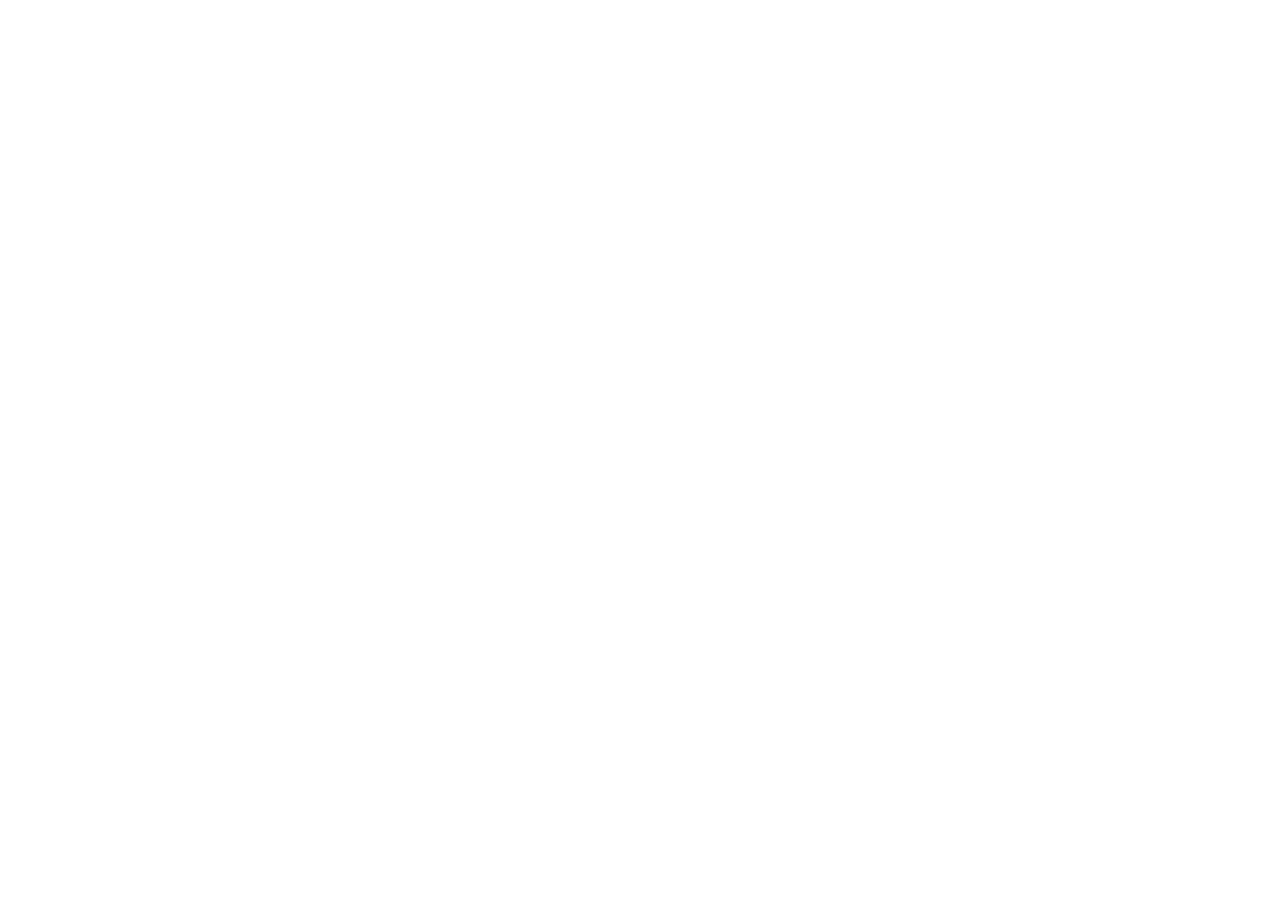
==== 16_5-1/index.html @ 9bf0ea00 "HTML, CSS, Bootstrap Bonus" ====
<!DOCTYPE html>
<html lang="en">
<head>
    <meta charset="UTF-8">
    <meta name="viewport" content="width=device-width, initial-scale=1.0">
    <title>Document</title>
</head>
<body>
    
</body>
</html>
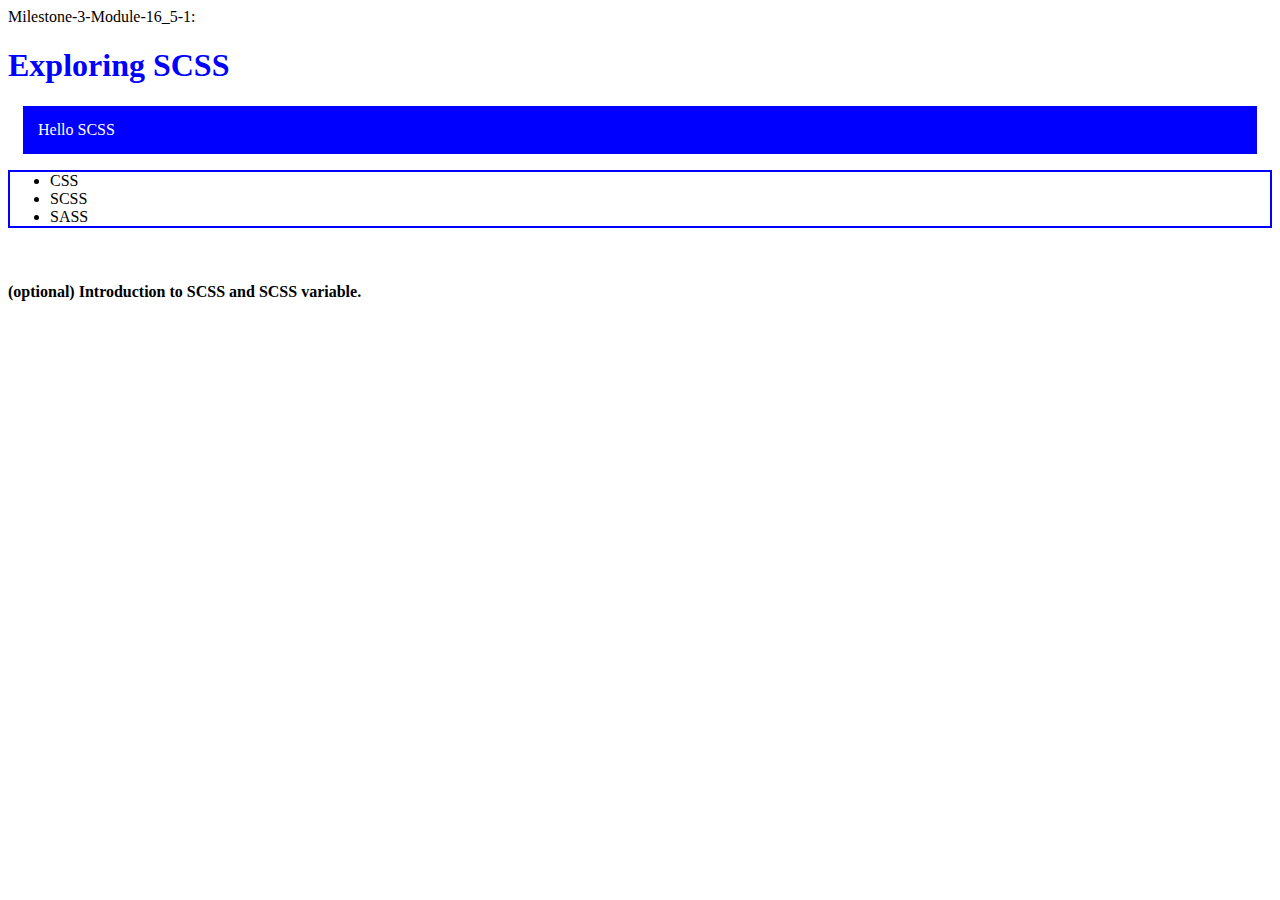
==== commit 1d2609a8: "Explored (optional) Introduction to SCSS and SCSS variable" ====
--- a/16_5-1/index.html
+++ b/16_5-1/index.html
@@ -3,9 +3,20 @@
 <head>
     <meta charset="UTF-8">
     <meta name="viewport" content="width=device-width, initial-scale=1.0">
-    <title>Document</title>
+    <title>Module-16_5-1 | (optional) Introduction to SCSS</title>
+    <link rel="stylesheet" href="Styles/style.css">
+    <span>Milestone-3-Module-16_5-1:</span>
 </head>
 <body>
+    <h1>Exploring SCSS</h1>
+    <p>Hello SCSS</p>
+    <ul>
+        <li>CSS</li>
+        <li>SCSS</li>
+        <li>SASS</li>
+    </ul>
+    <br>
+    <h4>(optional) Introduction to SCSS and SCSS variable.</h4>
     
 </body>
 </html>--- a/16_5-1/Styles/style.css
+++ b/16_5-1/Styles/style.css
@@ -0,0 +1,14 @@
+h1 {
+  color: blue;
+}
+
+p {
+  background-color: blue;
+  color: white;
+  margin: 15px;
+  padding: 15px;
+}
+
+ul {
+  border: 2px solid blue;
+}/*# sourceMappingURL=style.css.map */